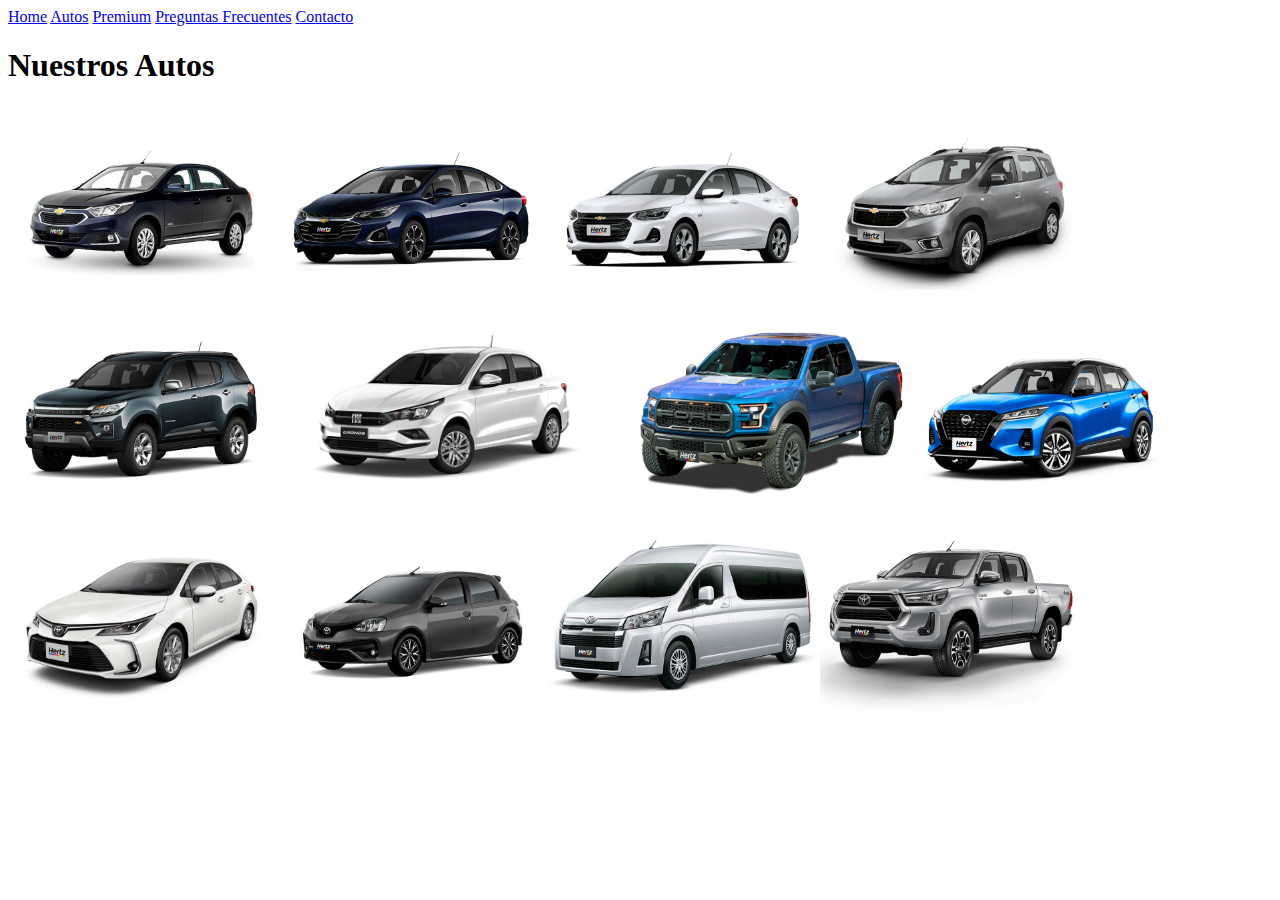
==== autos.html @ bd50c16d "Primera version de la pagina" ====
<!DOCTYPE html>
<html lang="en">
<head>
	<meta charset="UTF-8">
	<meta http-equiv="X-UA-Compatible" content="IE=edge">
	<meta name="viewport" conntent="widht=device-width, initial-scale=1.0">
	<link rel="icon" href="icons/autos.ico">
	<title>Autos</title>
	<nav>
		<a href="Index.html">Home</a>
		<a href="autos.html">Autos</a>
		<a href="premium.html">Premium</a>
		<a href="faqs.html">Preguntas Frecuentes</a>
		<a href="contacto.html">Contacto</a>
	</nav>
		
</head>

<body>
	<h1>Nuestros Autos</h1>
	
	<img src="img/Chevrolet_Cobalt.jpg" alt="Imagen de un Chevrolet Cobalt 
	con capacidad para cinco personas" height="200">
	
	<img src="img/Chevrolet_Cruze.jpg" alt="Imagen de un Chevrolet Cruze 
	con capacidad para cinco personas" height="200">
	
	<img src="img/Chevrolet_Onix.jpg" alt="Imagen de un Chevrolet Onix 
	con capacidad para cinco personas" height="200">
	
	<img src="img/Chevrolet_Spin.jpg" alt="Imagen de un Chevrolet Spin 
	con capacidad para siete personas" height="200">
	
	<img src="img/Chevrolet_Trailblazer.jpg" alt="Imagen de un Chevrolet Trailblazer 
	con capacidad para siete personas" height="200">
	
	<img src="img/Fiat_Cronos.png" alt="Imagen de un Fiat Cronos 
	con capacidad para cinco personas" height="200">
	
	<img src="img/Ford_150Raptor.png" alt="Imagen de un Ford 150 Raptor 
	con capacidad para cinco personas" height="200">
	
	<img src="img/Nissan_Kicks.jpg" alt="Imagen de un Nissan Kicks 
	con capacidad para cinco personas" height="200">
	
	<img src="img/Toyota_Corolla.jpg" alt="Imagen de un Toyota Corolla 
	con capacidad para cinco personas" height="200">
	
	<img src="img/Toyota_Etios.jpg" alt="Imagen de un Toyota Etios 
	con capacidad para cinco personas" height="200">
	
	<img src="img/Toyota_Hiace.jpg" alt="Imagen de un Toyota Hiace 
	con capacidad para nueve personas" height="200">
	
	<img src="img/Toyota_Hilux.jpg" alt="Imagen de un Toyota Hilux 
	con capacidad para cinco personas" height="200">
	
	
</body>
</html>
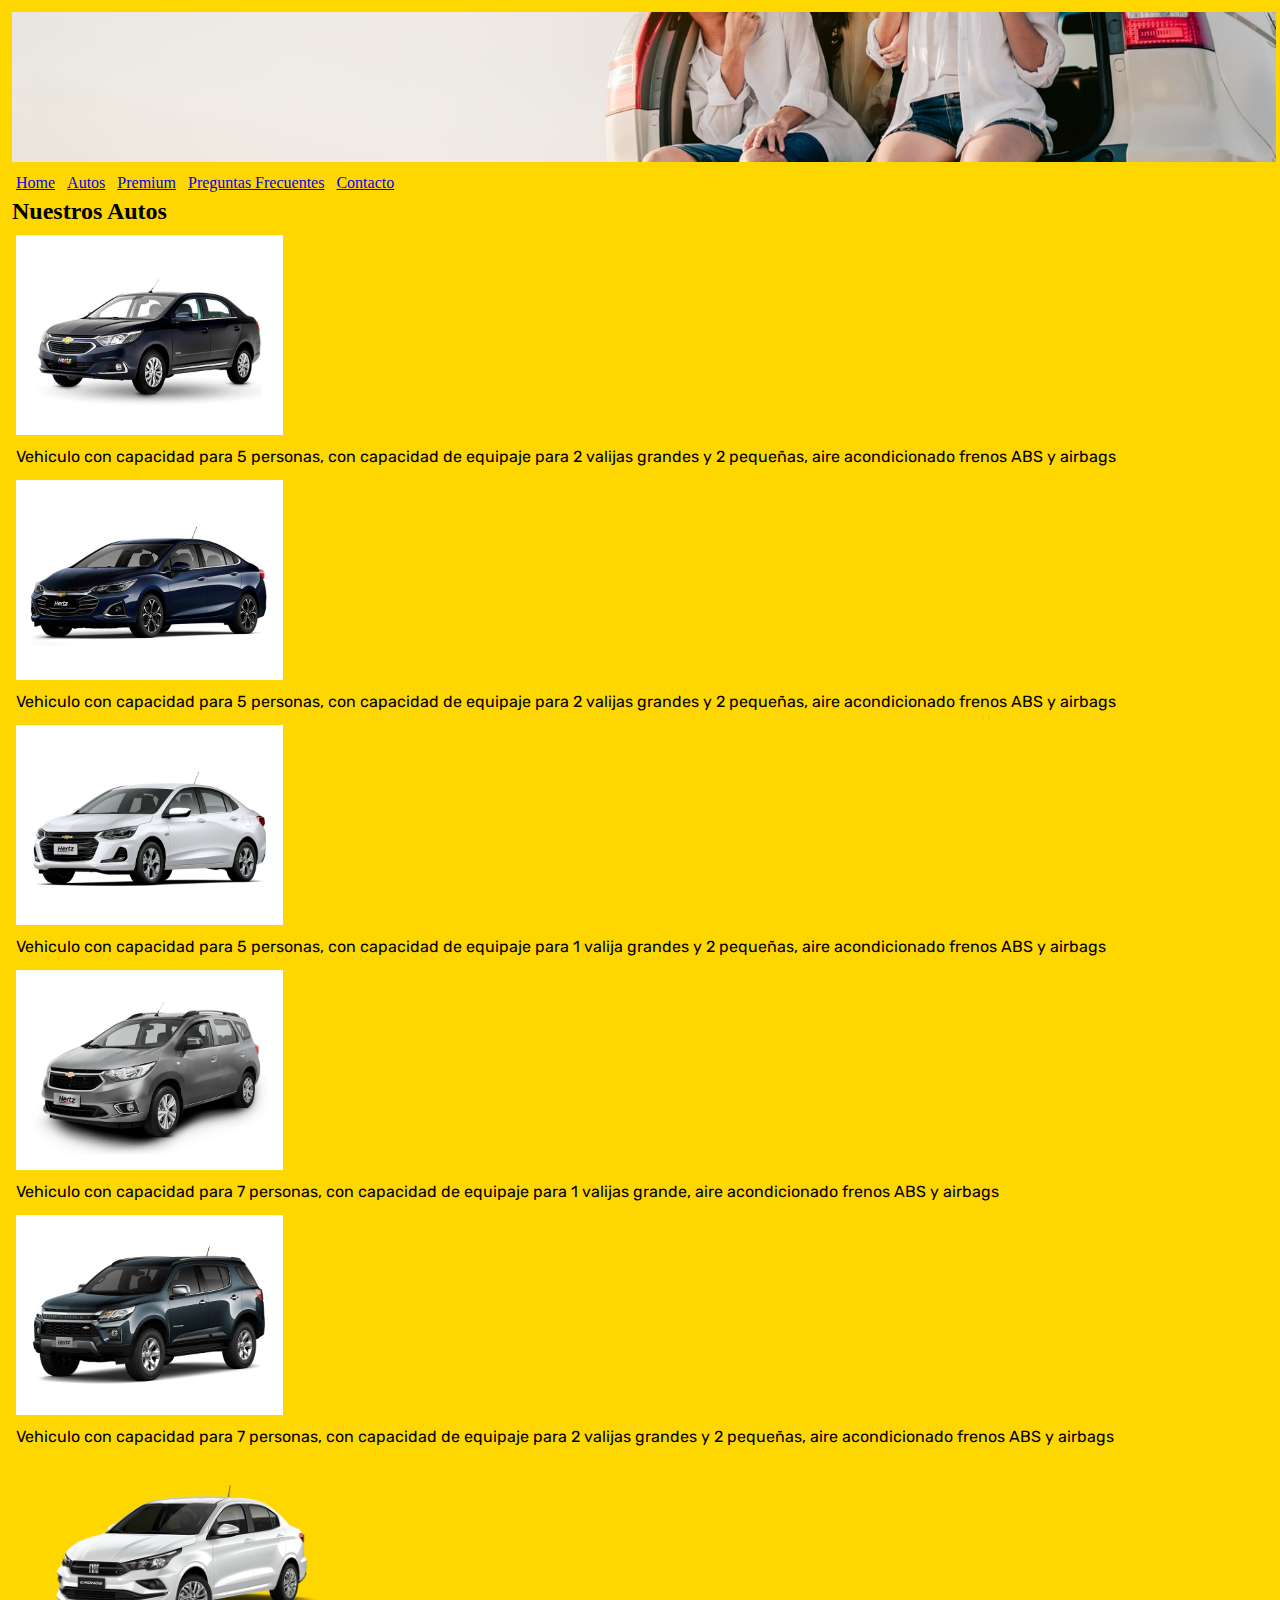
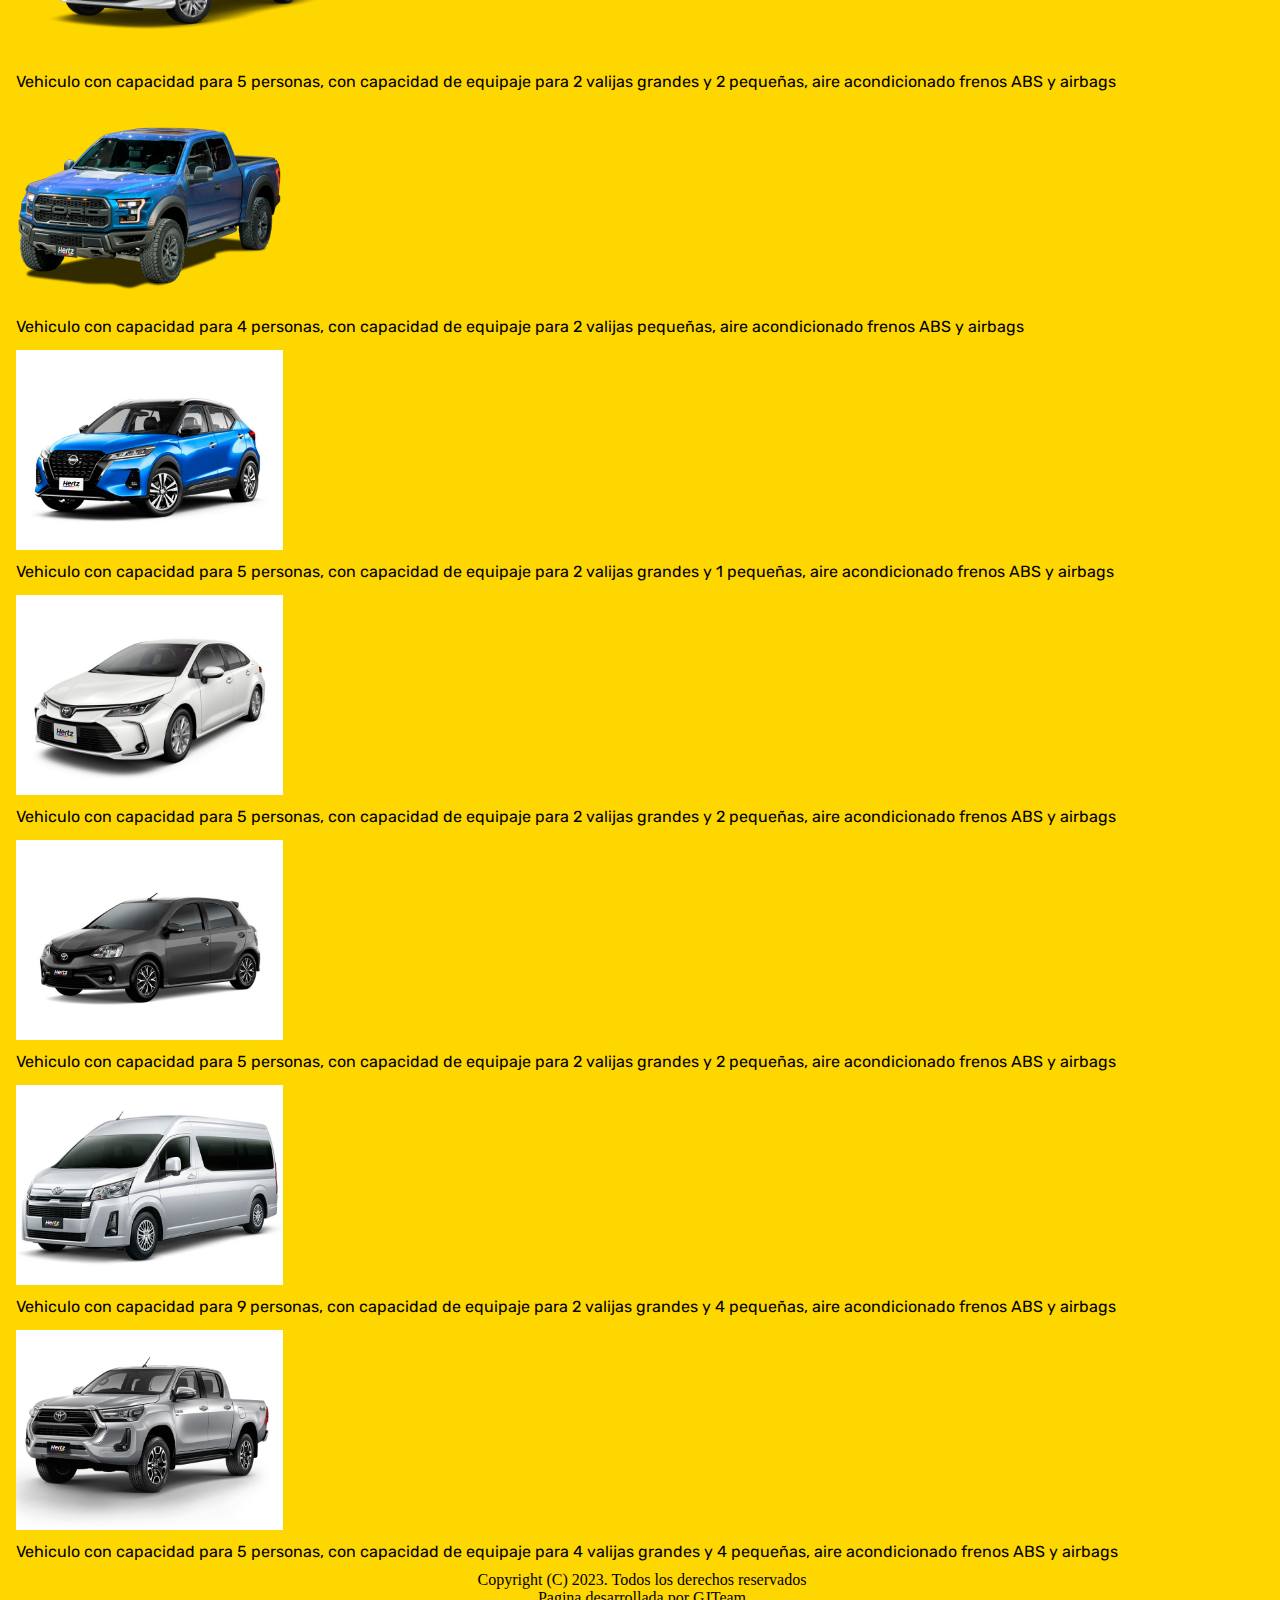
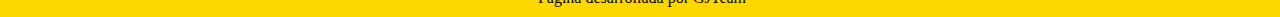
==== commit 2fa94f94: "Mejoras Formularios" ====
--- a/autos.html
+++ b/autos.html
@@ -4,8 +4,17 @@
 	<meta charset="UTF-8">
 	<meta http-equiv="X-UA-Compatible" content="IE=edge">
 	<meta name="viewport" conntent="widht=device-width, initial-scale=1.0">
-	<link rel="icon" href="icons/autos.ico">
+		<link rel="stylesheet" href="css/estilos.css">
+		<link rel="icon" href="icons/autos.ico">
+		
+		<link rel="preconnect" href="https://fonts.googleapis.com">
+		<link rel="preconnect" href="https://fonts.gstatic.com" crossorigin>
+		<link href="https://fonts.googleapis.com/css2?family=Rubik:wght@300&display=swap" rel="stylesheet">
+				
 	<title>Autos</title>
+	
+	<img src="img/autos.jpg" alt="imagen de autos y familias"  class="cropped">
+	
 	<nav>
 		<a href="Index.html">Home</a>
 		<a href="autos.html">Autos</a>
@@ -19,42 +28,91 @@
 <body>
 	<h1>Nuestros Autos</h1>
 	
+	<div>
 	<img src="img/Chevrolet_Cobalt.jpg" alt="Imagen de un Chevrolet Cobalt 
 	con capacidad para cinco personas" height="200">
+	<P>Vehiculo con capacidad para 5 personas, con capacidad de equipaje para 2 valijas grandes y 2 pequeñas, aire acondicionado
+	frenos ABS y airbags</P>
+	</div>
 	
+	
+	<div>
 	<img src="img/Chevrolet_Cruze.jpg" alt="Imagen de un Chevrolet Cruze 
 	con capacidad para cinco personas" height="200">
+	<P>Vehiculo con capacidad para 5 personas, con capacidad de equipaje para 2 valijas grandes y 2 pequeñas, aire acondicionado
+	frenos ABS y airbags</P>
+	</div>
 	
+	<div>
 	<img src="img/Chevrolet_Onix.jpg" alt="Imagen de un Chevrolet Onix 
 	con capacidad para cinco personas" height="200">
+	<P>Vehiculo con capacidad para 5 personas, con capacidad de equipaje para 1 valija grandes y 2 pequeñas, aire acondicionado
+	frenos ABS y airbags</P>
+	</div>
 	
+	<div>
 	<img src="img/Chevrolet_Spin.jpg" alt="Imagen de un Chevrolet Spin 
 	con capacidad para siete personas" height="200">
+	<P>Vehiculo con capacidad para 7 personas, con capacidad de equipaje para 1 valijas grande, aire acondicionado
+	frenos ABS y airbags</P>
+	</div>
 	
+	<div>
 	<img src="img/Chevrolet_Trailblazer.jpg" alt="Imagen de un Chevrolet Trailblazer 
 	con capacidad para siete personas" height="200">
+	<P>Vehiculo con capacidad para 7 personas, con capacidad de equipaje para 2 valijas grandes y 2 pequeñas, aire acondicionado
+	frenos ABS y airbags</P>
+	</div>
 	
+	<div>
 	<img src="img/Fiat_Cronos.png" alt="Imagen de un Fiat Cronos 
 	con capacidad para cinco personas" height="200">
+	<P>Vehiculo con capacidad para 5 personas, con capacidad de equipaje para 2 valijas grandes y 2 pequeñas, aire acondicionado
+	frenos ABS y airbags</P>
+	</div>
 	
+	<div>
 	<img src="img/Ford_150Raptor.png" alt="Imagen de un Ford 150 Raptor 
 	con capacidad para cinco personas" height="200">
+	<P>Vehiculo con capacidad para 4 personas, con capacidad de equipaje para 2 valijas pequeñas, aire acondicionado
+	frenos ABS y airbags</P>
+	</div>
 	
+	<div>
 	<img src="img/Nissan_Kicks.jpg" alt="Imagen de un Nissan Kicks 
 	con capacidad para cinco personas" height="200">
+	<P>Vehiculo con capacidad para 5 personas, con capacidad de equipaje para 2 valijas grandes y 1 pequeñas, aire acondicionado
+	frenos ABS y airbags</P>
+	</div>
 	
+	<div>
 	<img src="img/Toyota_Corolla.jpg" alt="Imagen de un Toyota Corolla 
 	con capacidad para cinco personas" height="200">
+	<P>Vehiculo con capacidad para 5 personas, con capacidad de equipaje para 2 valijas grandes y 2 pequeñas, aire acondicionado
+	frenos ABS y airbags</P>
+	</div>
 	
+	<div>
 	<img src="img/Toyota_Etios.jpg" alt="Imagen de un Toyota Etios 
 	con capacidad para cinco personas" height="200">
+	<P>Vehiculo con capacidad para 5 personas, con capacidad de equipaje para 2 valijas grandes y 2 pequeñas, aire acondicionado
+	frenos ABS y airbags</P>
+	</div>
 	
+	<div>
 	<img src="img/Toyota_Hiace.jpg" alt="Imagen de un Toyota Hiace 
 	con capacidad para nueve personas" height="200">
+	<P>Vehiculo con capacidad para 9 personas, con capacidad de equipaje para 2 valijas grandes y 4 pequeñas, aire acondicionado
+	frenos ABS y airbags</P>
+	</div>
 	
+	<div>
 	<img src="img/Toyota_Hilux.jpg" alt="Imagen de un Toyota Hilux 
 	con capacidad para cinco personas" height="200">
+	<P>Vehiculo con capacidad para 5 personas, con capacidad de equipaje para 4 valijas grandes y 4 pequeñas, aire acondicionado
+	frenos ABS y airbags</P>
+	</div>
 	
-	
+	<footer id="footer">Copyright (C) 2023. Todos los derechos reservados <br> Pagina desarrollada por GJTeam</footer>
 </body>
 </html>
--- a/css/estilos.css
+++ b/css/estilos.css
@@ -0,0 +1,51 @@
+/* En este documento se estableceran los estilos a usar en la web */
+
+
+*{
+background:gold;
+margin:2px;
+padding:2px;
+
+
+}
+
+h1{
+color:black;
+font-size:24px;
+
+}
+
+p{font-family: 'Rubik', sans-serif;} 
+
+section{
+height:100px;
+background:gold;
+border-color:black;
+max-width:100%;
+
+
+}
+
+.cropped{
+height: 150px;
+object-fit:cover;
+width:100%;
+
+}
+
+.campos{
+background:white;
+}
+
+.boton{
+background:grey;
+}
+
+
+
+#footer{
+text-align:center;
+margin:0 auto;
+width:100%;
+border:1px;
+}
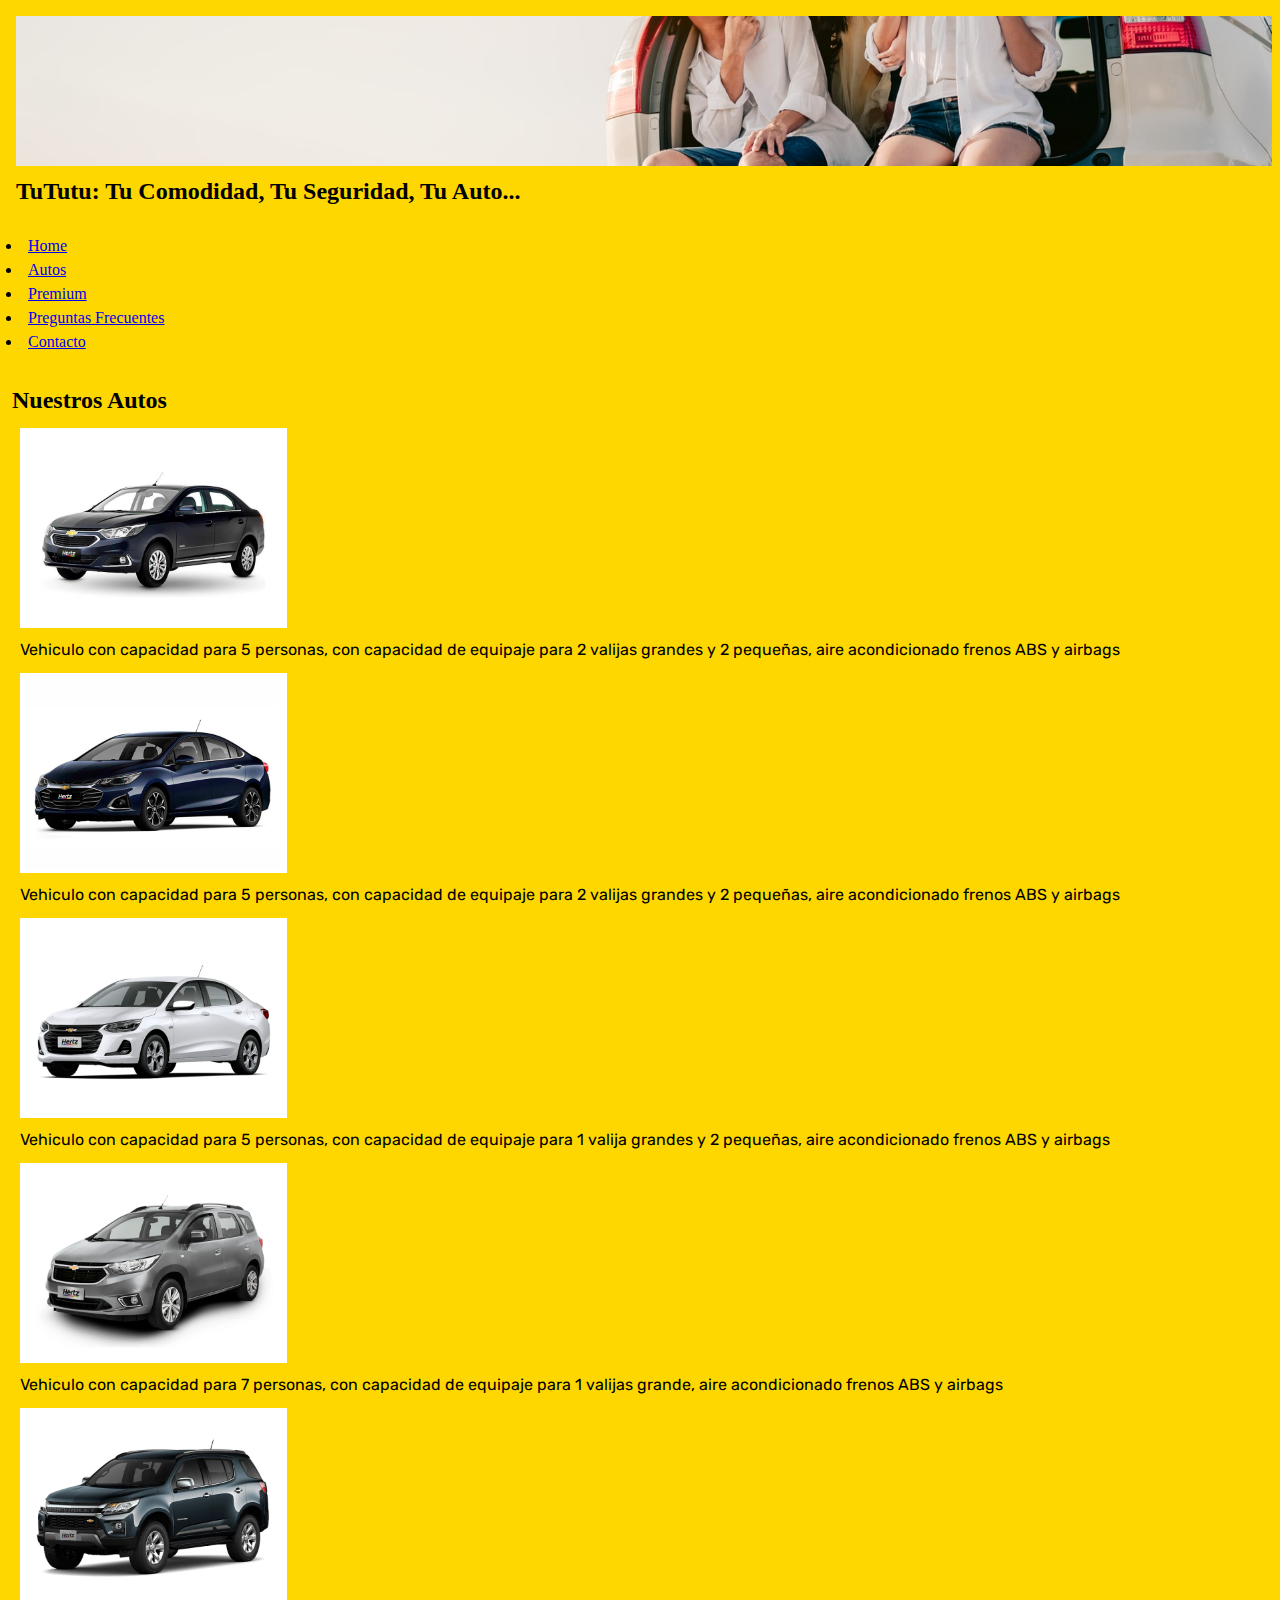
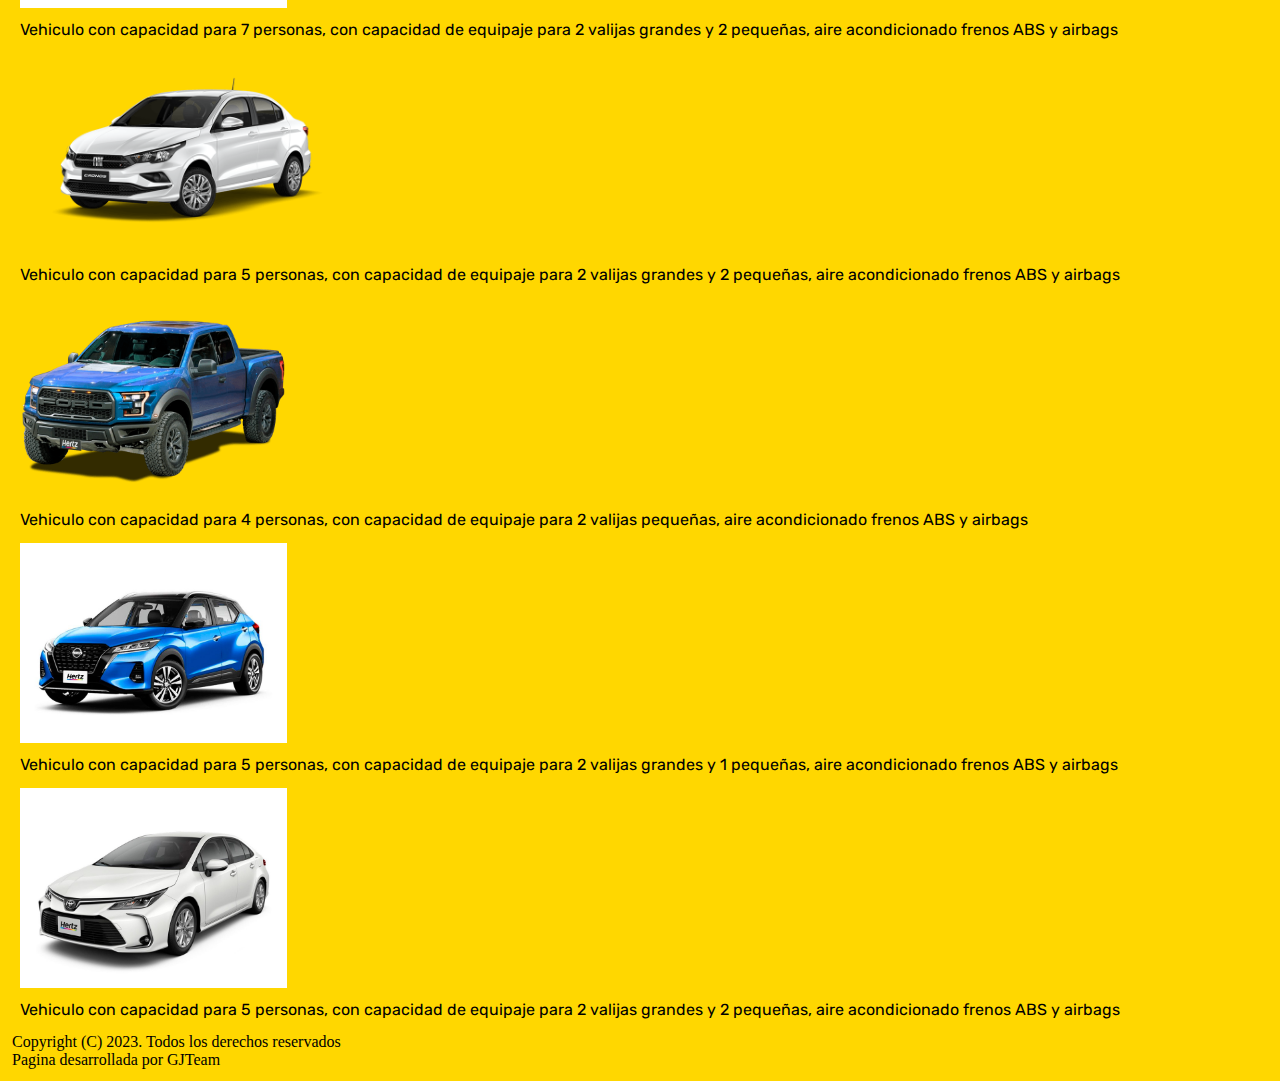
==== commit 91cbe6d9: "Add files via upload" ====
--- a/autos.html
+++ b/autos.html
@@ -13,22 +13,51 @@
 				
 	<title>Autos</title>
 	
-	<img src="img/autos.jpg" alt="imagen de autos y familias"  class="cropped">
 	
-	<nav>
-		<a href="Index.html">Home</a>
-		<a href="autos.html">Autos</a>
-		<a href="premium.html">Premium</a>
-		<a href="faqs.html">Preguntas Frecuentes</a>
-		<a href="contacto.html">Contacto</a>
-	</nav>
+	
+	
 		
 </head>
 
 <body>
+	
+	<header>
+		
+		<img src="img/autos.jpg" alt="imagen de autos y familias"  class="cropped">
+		
+		<h1>TuTutu: Tu Comodidad, Tu Seguridad, Tu Auto...</h1>
+		
+		<div class="contenedor">
+		
+		<input type="checkbox" id="menu-check">
+		<label id="menu" for="menu-check">
+			<span id="menu-abrir">&#9776;</span>
+			<span id="menu-cerrar">X</span>
+		</label>
+		
+		<nav>
+			
+			<ul>
+				<li><a href="Index.html">Home</a></li>
+				<li><a href="autos.html">Autos</a></li>
+				<li><a href="premium.html">Premium</a></li>
+				<li><a href="faqs.html">Preguntas Frecuentes</a></li>
+				<li><a href="contacto.html">Contacto</a></li>
+					
+			</ul>
+		</nav>
+		
+		</div>
+	
+	
+	
+	</header>
+	
+	
+	
 	<h1>Nuestros Autos</h1>
-	
-	<div>
+	<div class="grid-container">
+	<div class="grid-item">
 	<img src="img/Chevrolet_Cobalt.jpg" alt="Imagen de un Chevrolet Cobalt 
 	con capacidad para cinco personas" height="200">
 	<P>Vehiculo con capacidad para 5 personas, con capacidad de equipaje para 2 valijas grandes y 2 pequeñas, aire acondicionado
@@ -36,81 +65,61 @@
 	</div>
 	
 	
-	<div>
+	<div class="grid-item">
 	<img src="img/Chevrolet_Cruze.jpg" alt="Imagen de un Chevrolet Cruze 
 	con capacidad para cinco personas" height="200">
 	<P>Vehiculo con capacidad para 5 personas, con capacidad de equipaje para 2 valijas grandes y 2 pequeñas, aire acondicionado
 	frenos ABS y airbags</P>
 	</div>
 	
-	<div>
+	<div class="grid-item">
 	<img src="img/Chevrolet_Onix.jpg" alt="Imagen de un Chevrolet Onix 
 	con capacidad para cinco personas" height="200">
 	<P>Vehiculo con capacidad para 5 personas, con capacidad de equipaje para 1 valija grandes y 2 pequeñas, aire acondicionado
 	frenos ABS y airbags</P>
 	</div>
 	
-	<div>
+	<div class="grid-item">
 	<img src="img/Chevrolet_Spin.jpg" alt="Imagen de un Chevrolet Spin 
 	con capacidad para siete personas" height="200">
 	<P>Vehiculo con capacidad para 7 personas, con capacidad de equipaje para 1 valijas grande, aire acondicionado
 	frenos ABS y airbags</P>
 	</div>
 	
-	<div>
+	<div class="grid-item">
 	<img src="img/Chevrolet_Trailblazer.jpg" alt="Imagen de un Chevrolet Trailblazer 
 	con capacidad para siete personas" height="200">
 	<P>Vehiculo con capacidad para 7 personas, con capacidad de equipaje para 2 valijas grandes y 2 pequeñas, aire acondicionado
 	frenos ABS y airbags</P>
 	</div>
 	
-	<div>
+	<div class="grid-item">
 	<img src="img/Fiat_Cronos.png" alt="Imagen de un Fiat Cronos 
 	con capacidad para cinco personas" height="200">
 	<P>Vehiculo con capacidad para 5 personas, con capacidad de equipaje para 2 valijas grandes y 2 pequeñas, aire acondicionado
 	frenos ABS y airbags</P>
 	</div>
 	
-	<div>
+	<div class="grid-item">
 	<img src="img/Ford_150Raptor.png" alt="Imagen de un Ford 150 Raptor 
 	con capacidad para cinco personas" height="200">
 	<P>Vehiculo con capacidad para 4 personas, con capacidad de equipaje para 2 valijas pequeñas, aire acondicionado
 	frenos ABS y airbags</P>
 	</div>
 	
-	<div>
+	<div class="grid-item">
 	<img src="img/Nissan_Kicks.jpg" alt="Imagen de un Nissan Kicks 
 	con capacidad para cinco personas" height="200">
 	<P>Vehiculo con capacidad para 5 personas, con capacidad de equipaje para 2 valijas grandes y 1 pequeñas, aire acondicionado
 	frenos ABS y airbags</P>
 	</div>
 	
-	<div>
+	<div class="grid-item">
 	<img src="img/Toyota_Corolla.jpg" alt="Imagen de un Toyota Corolla 
 	con capacidad para cinco personas" height="200">
 	<P>Vehiculo con capacidad para 5 personas, con capacidad de equipaje para 2 valijas grandes y 2 pequeñas, aire acondicionado
 	frenos ABS y airbags</P>
 	</div>
-	
-	<div>
-	<img src="img/Toyota_Etios.jpg" alt="Imagen de un Toyota Etios 
-	con capacidad para cinco personas" height="200">
-	<P>Vehiculo con capacidad para 5 personas, con capacidad de equipaje para 2 valijas grandes y 2 pequeñas, aire acondicionado
-	frenos ABS y airbags</P>
-	</div>
-	
-	<div>
-	<img src="img/Toyota_Hiace.jpg" alt="Imagen de un Toyota Hiace 
-	con capacidad para nueve personas" height="200">
-	<P>Vehiculo con capacidad para 9 personas, con capacidad de equipaje para 2 valijas grandes y 4 pequeñas, aire acondicionado
-	frenos ABS y airbags</P>
-	</div>
-	
-	<div>
-	<img src="img/Toyota_Hilux.jpg" alt="Imagen de un Toyota Hilux 
-	con capacidad para cinco personas" height="200">
-	<P>Vehiculo con capacidad para 5 personas, con capacidad de equipaje para 4 valijas grandes y 4 pequeñas, aire acondicionado
-	frenos ABS y airbags</P>
 	</div>
 	
 	<footer id="footer">Copyright (C) 2023. Todos los derechos reservados <br> Pagina desarrollada por GJTeam</footer>
--- a/css/estilos.css
+++ b/css/estilos.css
@@ -1,24 +1,23 @@
 /* En este documento se estableceran los estilos a usar en la web */
 
-
 *{
-background:gold;
-margin:2px;
-padding:2px;
-
-
-}
-
-h1{
-color:black;
-font-size:24px;
-
-}
+	background:gold;
+	margin:2px;
+	padding:2px;
+
+
+ }
+
+h1 {
+	color:black;
+	font-size:24px;
+	}
+
+
 
 p{font-family: 'Rubik', sans-serif;} 
 
 section{
-height:100px;
 background:gold;
 border-color:black;
 max-width:100%;
@@ -26,6 +25,8 @@
 
 }
 
+
+
 .cropped{
 height: 150px;
 object-fit:cover;
@@ -43,9 +44,208 @@
 
 
 
-#footer{
+
+
+#idfooter{
 text-align:center;
 margin:0 auto;
 width:100%;
 border:1px;
 }
+
+/*Aca arranca el menu hamburguesa */
+
+
+
+header div.contenedor{
+place-content:flex-start;
+}
+
+header div contenedor nav{
+width:70%;
+display:flex;
+place-content: space between;
+
+}
+
+#menu, #menu-check{
+display: none;
+}
+
+
+
+@media only screen and (max-width: 1024px){
+header h1{
+margin:20px;
+background-color:red;
+
+
+
+}
+
+}
+header div.contenedor nav{
+width:100%;
+display:inline;
+}
+}
+
+
+@media only screen and (max-width: 900px){
+header h1{
+margin:10px;
+background-color:blue;
+}
+header div.contenedor nav{
+width:100%;
+display:inline;
+}
+}
+
+@media only screen and (max-width: 600px){
+header h1{
+margin:0;
+background-color:green;
+
+
+.grid-container{
+justify-content:center;
+display:grid;
+grid-template-columns:300px 300px 400px;
+padding:10px;
+
+}
+header div.contenedor{
+display:flex;
+place-content: space-between;
+
+}
+
+#menu-check:not(:checked) ~ nav {
+display: none;
+}
+#menu-check:checked ~ nav{
+display:block;
+}
+
+#menu{
+display:block;
+color: black;
+/* background-color: yellow; */
+
+
+font-size:1.2em;
+border:3px solid black;
+border-radius:0.3em;
+position:absolute;
+right:0.5em;
+top:0,5em;
+z-index:9999;
+}
+
+
+#menu:hover{
+
+background: grey;
+
+}
+
+#menu-cerrar{
+display:none;
+}
+
+#menu-check:checked ~ label #menu-abrir{
+display:none;
+}
+
+#menu-check:checked ~ label #menu-cerrar{
+display:block;
+}
+
+header div.contenedor nav{
+position:absolute;
+top: 0;
+right:0;
+height:100%;
+background-color: gold2;
+padding-top:0.5em;
+padding-right:1.5em;
+opacity:0.8;
+color: black;
+font-size:1.5em;
+
+}
+
+header div.contenedor nav ul a {
+color:black;
+background:none;
+
+}
+
+header div.contenedor nav ul, div.contenedor nav ul li {
+display:block;
+text-align:right;
+list-style:none;
+}
+
+
+}
+
+/* Carrousel */
+
+.slider-frame{
+width:1280px;
+height:auto;
+margin:50px auto 0;
+overflow:hidden;
+
+animation:slide 15s infinite alternate ease-in-out;
+
+}
+
+
+.slider-frame ul{
+display:flex;
+padding:0;
+width:400%
+
+}
+
+.slider-frame li{
+
+list-style:none;
+width:100%;
+
+
+
+}
+.
+.slider-frame img{
+width:100%;
+}
+
+@keyframes slide {
+0%{margin left:0%;}
+20%{margin left:0%;}
+
+25%{margin left:-100%;}
+45%{margin left:-100%;}
+
+50%{margin left:-200%;}
+70%{margin left:-200%;}
+
+75%{margin left:-300%;}
+95%{margin left:-300%;}
+
+
+
+
+}
+
+.grid-container{
+display:grid;
+grid-template-columns:repeat(3, auto);
+padding:10px;
+
+
+
